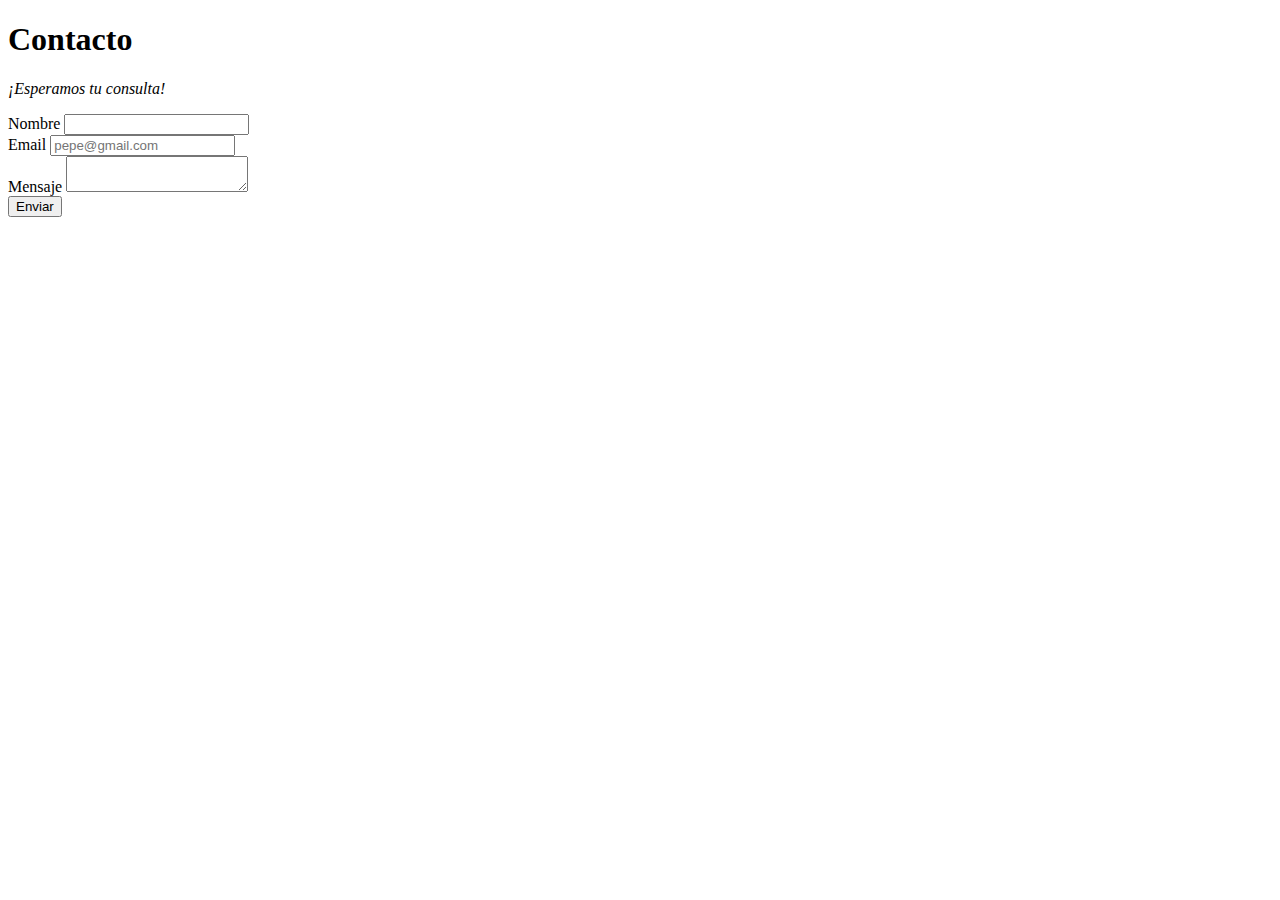
==== Formulario.html @ 2122890c "Initial commit" ====
<!DOCTYPE html>
<html lang="en">
  <head>
    <meta charset="UTF-8" />
    <title>Speaker Submission</title>
    <link rel="stylesheet" href="Formulario1.css" />
    
  </head>
  <body>
    <footer class="form-header">
      <h1>Contacto</h1>
      <p><em>¡Esperamos tu consulta!</em></p>

      <form action="" method="get" class="formulario" id="form">
        <div class="form-row">
            <label for="nombre">Nombre</label>
            <input id="nombre" name="nombre" type="text" />
          </div>
        <div class="form-row">
            <label for="email">Email</label>
            <input
                id="email"
                name="email"
                type="email"
                placeholder="pepe@gmail.com"
            />
        </div>
        <div class="form-row">
            <label for="mensaje">Mensaje</label>
            <textarea id="mensaje" name="mensaje"></textarea>
        </div>
        <div class="form-row">
            <button>Enviar</button>
        </div>
      </form>
    </footer>
    <script src="Formulario1.js"></script>
  </body>
</html>
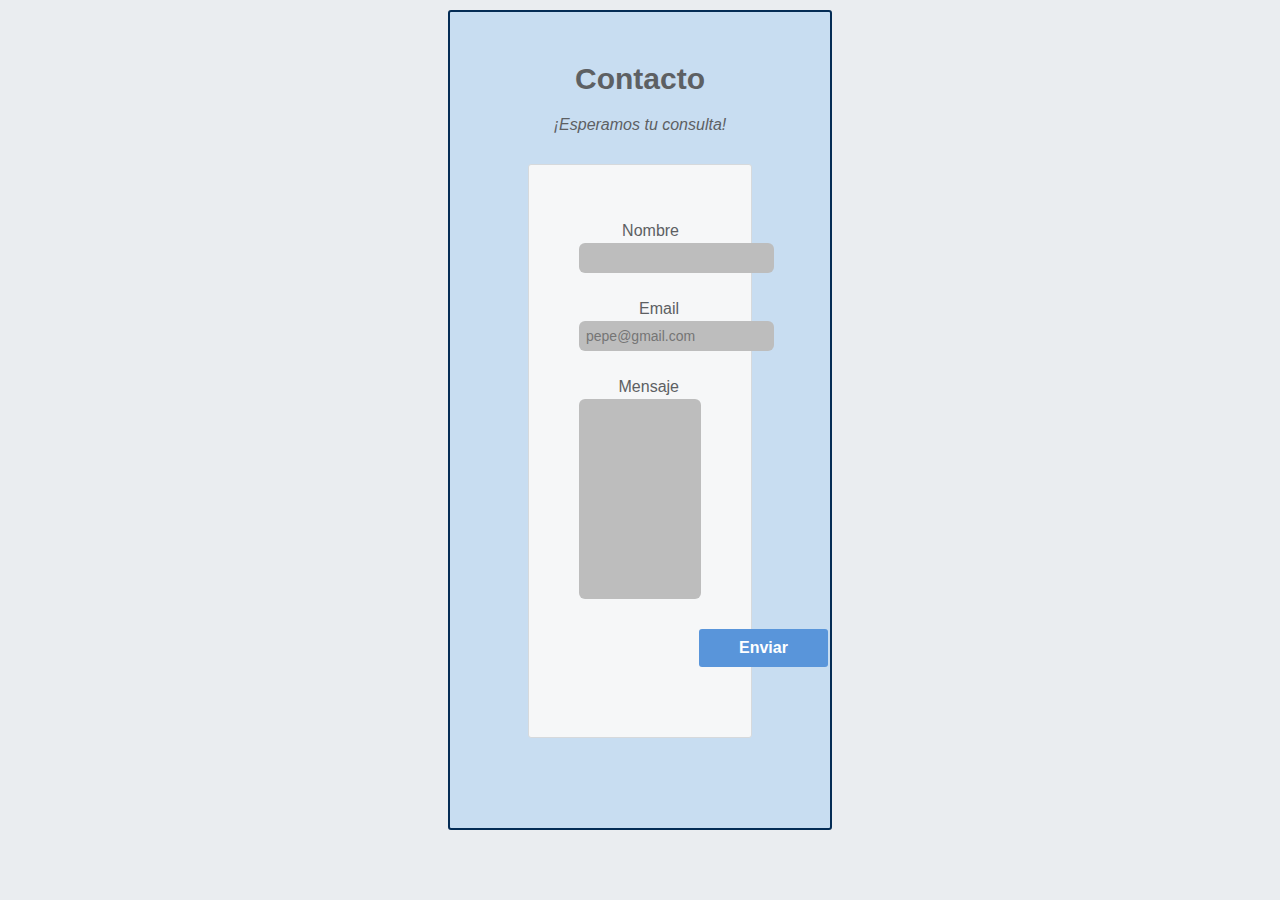
==== commit 684326c6: "Update Formulario.html" ====
--- a/Formulario.html
+++ b/Formulario.html
@@ -3,7 +3,7 @@
   <head>
     <meta charset="UTF-8" />
     <title>Speaker Submission</title>
-    <link rel="stylesheet" href="Formulario1.css" />
+    <link rel="stylesheet" href="Formulario.css" />
     
   </head>
   <body>
@@ -34,6 +34,6 @@
         </div>
       </form>
     </footer>
-    <script src="Formulario1.js"></script>
+    <script src="Formulario.js"></script>
   </body>
 </html>--- a/Formulario.css
+++ b/Formulario.css
@@ -0,0 +1,122 @@
+/* ------------- CSS General ------------- */
+* {
+    margin: 0;
+    padding: 0;
+    box-sizing: border-box;
+  }
+  body {
+    color: #5d6063;
+    background-color: #eaedf0;
+    font-family: "Helvetica", "Arial", sans-serif;
+    font-size: 16px;
+  }
+  /* ------------- Encabezado Contacto ------------- */
+  footer {
+    display: flex;
+    flex-direction: column;
+    align-items: center;
+  }
+  .form-header {
+    text-align: center;
+    background-color: #c8ddf1;
+    border: 2px solid #042c55;
+    border-radius: 3px;
+    width: 30%;
+    margin: 10px auto;
+    padding: 50px;
+  }
+  .form-header h1 {
+    font-size: 30px;
+    margin-bottom: 20px;
+  }
+  /* ------------- Formulario ------------- */
+  
+  .formulario {
+    background-color: #f6f7f8;
+    border: 1px solid #d6d9dc;
+    border-radius: 3px;
+  
+    width: 80%;
+    padding: 50px;
+    margin: 30px 0 40px 0;
+  }
+  /* ------------- Campos del Formulario ------------- */
+  .form-row {
+    margin-bottom: 40px;
+    display: flex;
+    justify-content: flex-start;
+    flex-direction: column;
+    flex-wrap: wrap;
+  }
+  
+  .form-row input[type="text"],
+  .form-row input[type="email"] {
+    background-color: #bdbdbd;
+    border: 0;
+    border-radius: 6px;
+    width: 100%;
+    padding: 7px;
+    font-size: 14px;
+  }
+  .form-row label {
+    margin-bottom: 3px;
+    text-align: initial;
+  }
+  /* ------------- Para Pantallas de más de 700px ------------- */
+  @media only screen and (min-width: 700px) {
+    .form-header {
+      padding: 50px;
+    }
+    .form-row {
+      flex-direction: row;
+      align-items: flex-start;
+      margin-bottom: 20px;
+    }
+    .form-row input[type="text"],
+    .form-row input[type="email"] {
+      width: 250px;
+      height: initial;
+    }
+    .form-row label {
+      text-align: right;
+      width: 120px;
+      margin-top: 7px;
+      padding-right: 20px;
+    }
+  }
+  .form-row textarea {
+    font-family: "Helvetica", "Arial", sans-serif;
+    font-size: 14px;
+    background-color: #bdbdbd;
+    border: 0;
+    border-radius: 6px;
+    min-height: 200px;
+    margin-bottom: 10px;
+    padding: 7px;
+    resize: none;
+    width: 100%;
+  }
+  /* ------------- Para Pantallas de más de 700px ------------- */
+  .form-row textarea {
+      width: 250px;
+    }
+    .form-row button {
+      font-size: 16px;
+      font-weight: bold;
+      color: #ffffff;
+      background-color: #5995da;
+      border: none;
+      border-radius: 3px;
+      padding: 10px 40px;
+      cursor: pointer;
+    }
+    .form-row button:hover {
+      background-color: #76aeed;
+    }
+    .form-row button:active {
+      background-color: #407fc7;
+    }
+    /* ------------- Para Pantallas de más de 700px ------------- */
+    .form-row button {
+        margin-left: 120px;
+    }